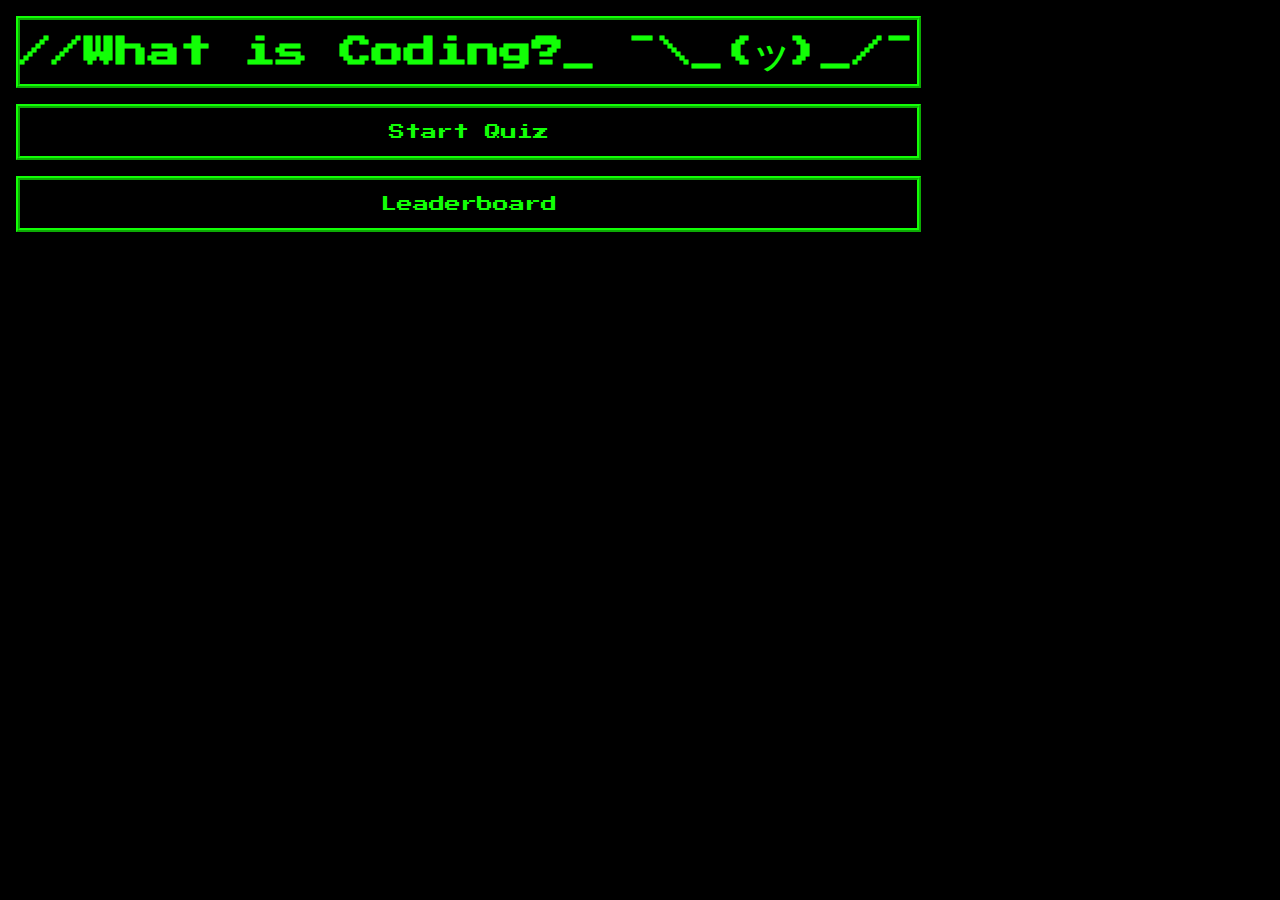
==== index.html @ 122bc876 "added some css to style the quiz" ====
<!DOCTYPE html>
<html lang="en">
    <head>
        <meta charset="UTF-8">
        <meta http-equiv="X-UA-Compatible" content="IE=edge">
        <meta name="viewport" content="width=device-width, initial-scale=1.0">

        <title>What is Coding? ¯\_(ツ)_/¯</title>
        <link rel="stylesheet" href="styles.css">
    </head>
    <body>
        <!-- This will format and hold everything inside of it -->
        <div class="container">
            <header>
                <div id="home-screen" class="card-header screen-center">
                    <h1>//What is Coding?<span class="blink">_</span>&#10;¯\_(ツ)_/¯</h1>
                    <menu>
                        <a href="/game.html" class="button grow-content pulse">
                            Start Quiz</a>
                        <a href="/high-scores.html" id="leaderboard-button" class="button grow-content pulse">
                            Leaderboard</a>
                    </menu>
                </div>
                

            </header>
        </div>

        <script>
            src="script.js"
        </script>
    </body>
</html>
---- styles.css ----
@import url('https://fonts.googleapis.com/css2?family=Press+Start+2P&family=Source+Code+Pro&display=swap');
/* font-family: 'Press Start 2P', cursive;
font-family: 'Source Code Pro', monospace; */

:root {
  --bgc: black;
  --game-text-color: #12FF06;
}

* {
  box-sizing: border-box;
  margin: 0;
  padding: 0;
}

.container {
    display: flex;
    flex-wrap: wrap;
    padding: 1rem 1rem;
    height: 100vh;
    width: 100vw;
    background-color: var(--bgc);
}
.card-header {
    display: block;
    text-align: center;
    width: 100%;
    line-height: 2;
    height: auto
}

.screen-center {
  display: flex;
  flex-direction: column;
}

h1 {
    font-family: 'Press Start 2P', cursive;
    color: var(--game-text-color);
    background-color: grey;
    border: #12FF06 solid .25rem;
    background-color: var(--bgc);
    border-style: ridge;
    margin: 0 0 .5rem 0;
}

menu {
  display: flex;
  flex-direction: column;
  justify-content: center;
}

a {
  font-family: 'Press Start 2P', cursive;
  color: var(--game-text-color);
  background-color: var(--bgc);
  text-decoration: none;
  border: var(--game-text-color) solid .25rem;
  border-style: ridge;
  margin: .5rem 0 .5rem 0;
  padding: .5rem;

}

/* .grow-content {
  cursor: pointer;
  transition: all 0.3s ease-in-out;
}

.grow-content:hover {
  transform: scale();
} */

.pulse {
  /* transition: auto; */
  cursor: pointer;
  transition: all 0.3s ease-in-out;
}

.pulse:hover {
  animation: pulse 1.5s infinite;
}

@keyframes pulse {
  0% {
    transform: scale(1);
  }
  50% {
    transform: scale(1);
    box-shadow: 0 0 0 .25rem var(--game-text-color, 0);
  }
  100% {
    transform: scale(1);
    box-shadow: 0 0 0 0 var(--game-text-color, 0);
  }
}

.blink {
  animation: blink 1s steps(1, end) infinite;
}

@keyframes blink {
  0% {
    opacity: 1;
  }
  50% {
    opacity: 0;
  }
  100% {
    opacity: 1;
  }
}

@media screen and (max-width: 768px) {
  .title-container, .navigation-container {
      display: flex;
      width: 100vw;
      justify-content: center;
  }
}
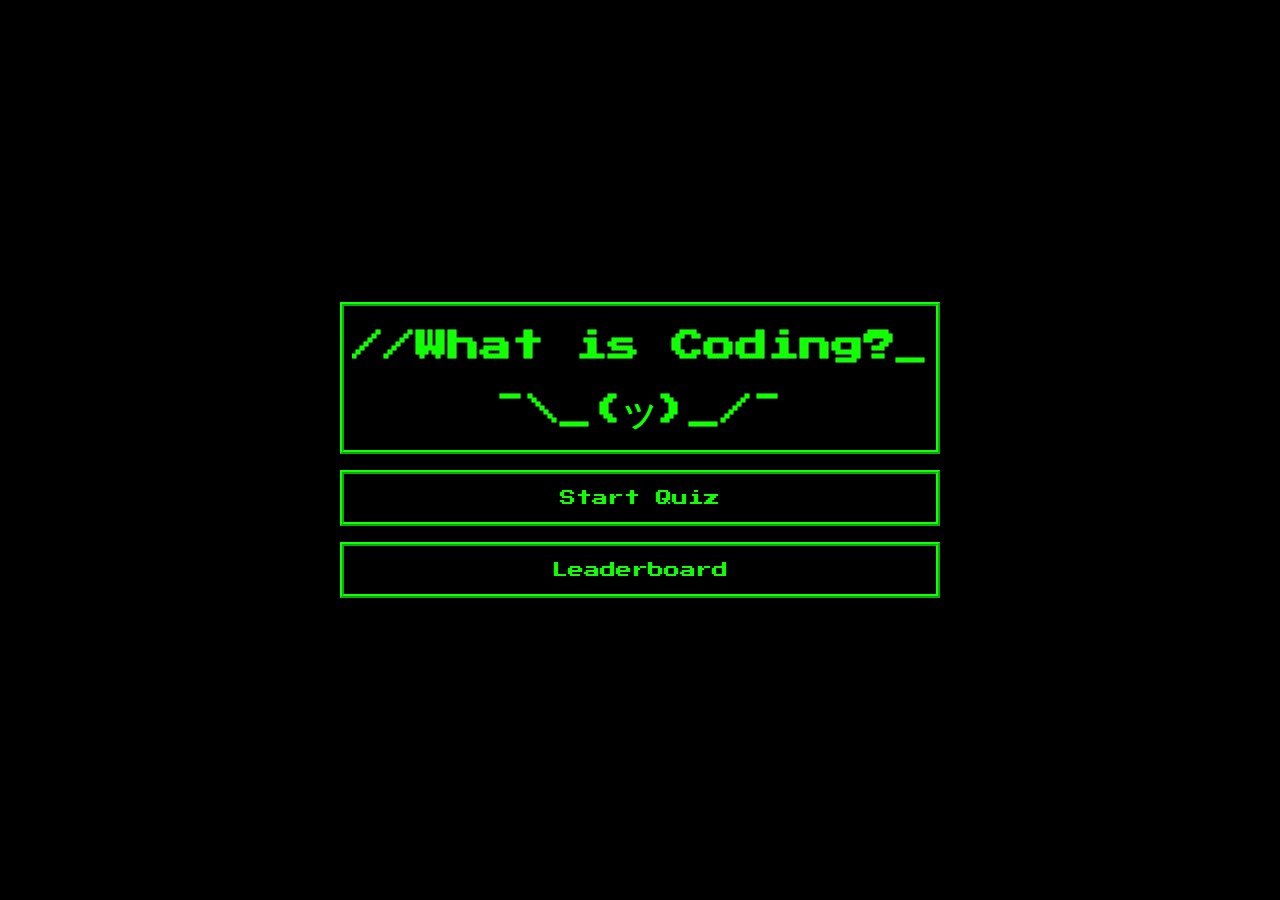
==== commit 53d94406: "added some animations to the h1 and a elements" ====
--- a/index.html
+++ b/index.html
@@ -13,7 +13,10 @@
         <div class="container">
             <header>
                 <div id="home-screen" class="card-header screen-center">
-                    <h1>//What is Coding?<span class="blink">_</span>&#10;¯\_(ツ)_/¯</h1>
+                    <div class="header-box">
+                        <h1 class="typewriter">//What is Coding?<span class="blink">_</span><h1></h1>
+                        <h1>¯\_(ツ)_/¯</h1>
+                    </div>
                     <menu>
                         <a href="/game.html" class="button grow-content pulse">
                             Start Quiz</a>
@@ -21,8 +24,6 @@
                             Leaderboard</a>
                     </menu>
                 </div>
-                
-
             </header>
         </div>
 
--- a/styles.css
+++ b/styles.css
@@ -11,37 +11,60 @@
   box-sizing: border-box;
   margin: 0;
   padding: 0;
+  margin: 0 auto;
 }
 
 .container {
-    display: flex;
-    flex-wrap: wrap;
-    padding: 1rem 1rem;
-    height: 100vh;
-    width: 100vw;
-    background-color: var(--bgc);
-}
-.card-header {
-    display: block;
-    text-align: center;
-    width: 100%;
-    line-height: 2;
-    height: auto
+  display: flex;
+  flex-wrap: wrap;
+  align-items: center;
+  justify-content: center;
+  padding: 1rem 1rem;
+  height: 100vh;
+  width: 100vw;
+  background-color: var(--bgc);
 }
 
-.screen-center {
-  display: flex;
-  flex-direction: column;
+header {
+  background-color: var(--bgc);
+  margin: 0 auto;
+}
+
+.card-header {
+  display: block;
+  text-align: center;
+  width: 100%;
+  height: auto;
+  line-height: 2;
+}
+
+.header-box {
+  border: #12FF06 solid .25rem;
+  color: var(--game-text-color);
+  background-color: var(--bgc);
+  border-style: ridge;
+  margin: 0 0 0 0;
+  padding: .5rem .5rem;
+  
 }
 
 h1 {
-    font-family: 'Press Start 2P', cursive;
-    color: var(--game-text-color);
-    background-color: grey;
-    border: #12FF06 solid .25rem;
-    background-color: var(--bgc);
-    border-style: ridge;
-    margin: 0 0 .5rem 0;
+  font-family: 'Press Start 2P', cursive;
+  color: var(--game-text-color);
+  background-color: var(--bgc);
+}
+
+.typewriter {
+  overflow: hidden; /* Ensures the content is not revealed until the animation */
+  white-space: nowrap; /* Keeps the content on a single line */
+  margin: 0 auto; /* Gives that scrolling effect as the typing happens */
+  transition: all 0.3s ease-in-out;
+  animation: typing 3.5s steps(30, end), .5s step-end;
+}
+
+@keyframes typing {
+  from {width: 0}
+  to {width: 100%}
 }
 
 menu {
@@ -57,8 +80,8 @@
   text-decoration: none;
   border: var(--game-text-color) solid .25rem;
   border-style: ridge;
-  margin: .5rem 0 .5rem 0;
-  padding: .5rem;
+  margin: 1rem 0 0 0;
+  padding: .5rem .5rem;
 
 }
 
@@ -78,7 +101,7 @@
 }
 
 .pulse:hover {
-  animation: pulse 1.5s infinite;
+  animation: pulse 1s infinite;
 }
 
 @keyframes pulse {
@@ -87,7 +110,8 @@
   }
   50% {
     transform: scale(1);
-    box-shadow: 0 0 0 .25rem var(--game-text-color, 0);
+    box-shadow: 0 0 0 .25rem white;
+    color: white;
   }
   100% {
     transform: scale(1);
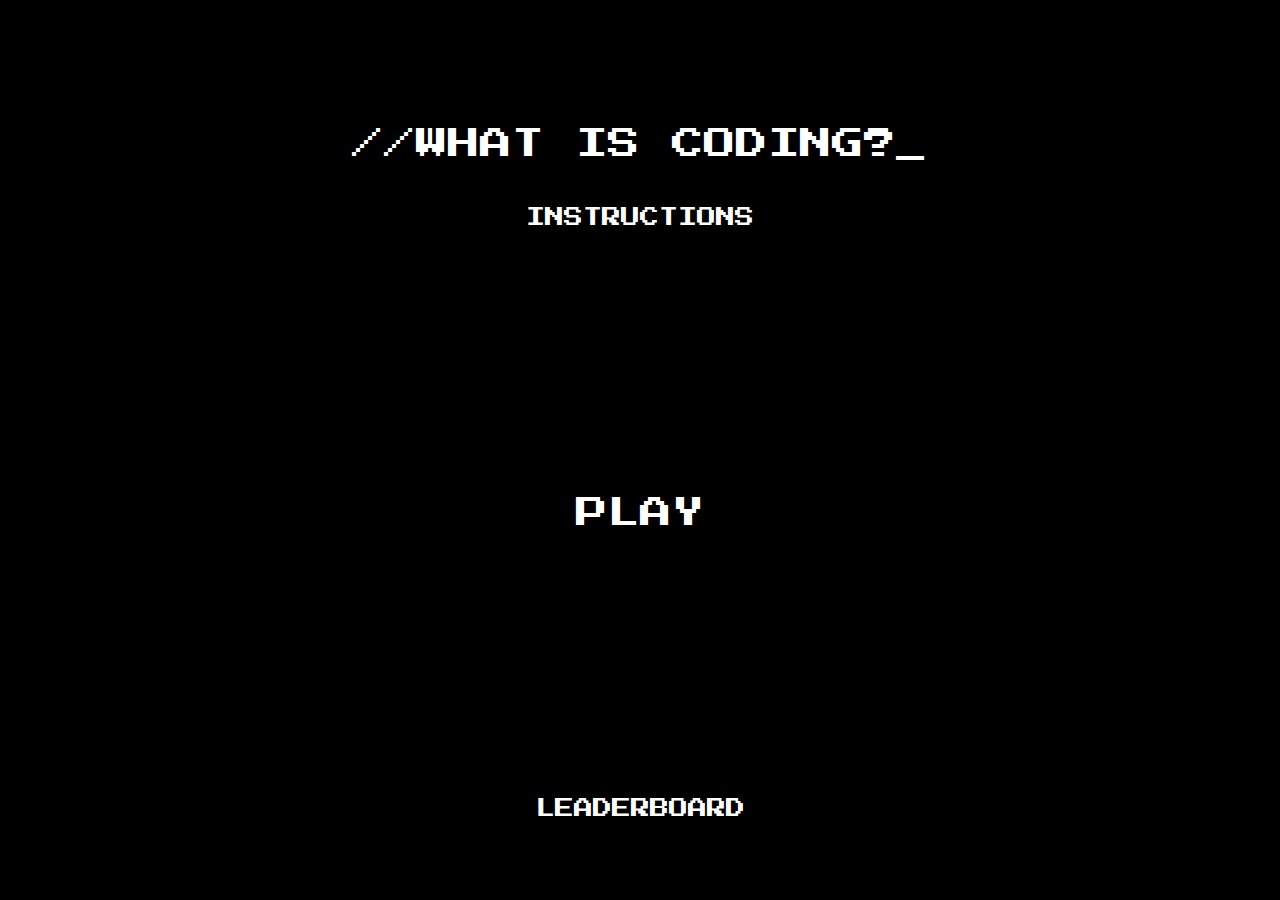
==== commit 853d554f: "switched name for html to index.html" ====
--- a/index.html
+++ b/index.html
@@ -1,34 +1,176 @@
 <!DOCTYPE html>
 <html lang="en">
-    <head>
-        <meta charset="UTF-8">
-        <meta http-equiv="X-UA-Compatible" content="IE=edge">
-        <meta name="viewport" content="width=device-width, initial-scale=1.0">
+<head>
+    <meta charset="UTF-8">
+    <meta http-equiv="X-UA-Compatible" content="IE=edge">
+    <meta name="viewport" content="width=device-width, initial-scale=1.0">
+    <title>//WHAT IS CODING? | QUIZ</title>
 
-        <title>What is Coding? ¯\_(ツ)_/¯</title>
-        <link rel="stylesheet" href="styles.css">
-    </head>
-    <body>
-        <!-- This will format and hold everything inside of it -->
-        <div class="container">
-            <header>
-                <div id="home-screen" class="card-header screen-center">
-                    <div class="header-box">
-                        <h1 class="typewriter">//What is Coding?<span class="blink">_</span><h1></h1>
-                        <h1>¯\_(ツ)_/¯</h1>
-                    </div>
-                    <menu>
-                        <a href="/game.html" class="button grow-content pulse">
-                            Start Quiz</a>
-                        <a href="/high-scores.html" id="leaderboard-button" class="button grow-content pulse">
-                            Leaderboard</a>
-                    </menu>
-                </div>
-            </header>
-        </div>
+    <link rel="stylesheet" href="assets/whatIsCodingStyle.css">
+</head>
+<body id="everything" class="column space-between">
+    <header class="column">
+        <!-- Score & Timer Section -->
+        <section id="hud" class="space-between row none">
+            <!-- This <div> holds the 'SCORE' for the quiz. -->
+            <div id="user-score" class="hud-item body-text text-center lh-2 prevent-select row">
+                <p class="hud-prefix">
+                    SCORE: 
+                    <!-- Score will fill here. -->
+                    <span id="score"></span>
+                </p>
+            </div>
+            <!-- This <div> holds the 'TIMER' for the quiz. -->
+            <div id="user-timer" class="hud-item body-text text-center lh-2 prevent-select row">
+                <p class="hud-prefix">
+                    TIMER:
+                    <!-- Timer will appear here with a 'duration' of 60 seconds. -->
+                    <!-- Once the 'duration' is <= 10, the 'less-than-ten' and 'blink' class will be added via JavaScript(this will make the current time left flash red every second). -->
+                    <!-- After the 'duration' is = 0, the 'less-than-ten' and 'blink' class will then be removed from the class list to reset the timer to it's default appearance. -->
+                    <span id="time-left" class=""></span>
+                </p>
+            </div>
+        </section>
+        
+        <!-- Header & Instructions Section -->
+        <section id="header" class="justify-center align-center column">
+            <div class="justify-center xxl-text text-center lh-2 mt-48px mb-24px prevent-select">
+                <p id="title">//WHAT IS CODING?<span class="blink">_</span></p>
+            </div>
+            <!-- The '.accordion' opens the below <div> with the class '.panel' and all its contents. -->
+            <button id="instructions" class="heading-text accordion blue bp">INSTRUCTIONS</button>
+            <div class="panel">
+                <p class="lh-2 prevent-select">
+                    Do you got what it takes to complete this quiz? Let's find out just how high of a score you can acheive!
+                    <br>
+                    <br>Once you press 'Play' to begin, a timer shall commence simutaneously, and then you will have only 60 seconds to complete the Quiz!
+                    <br>
+                    <br>While you make your way through the Quiz, be sure to answer carefully. For if you make the mistake of answering a question wrong, you will be penalized. With this hefty penalty, the player will lose <span class="incorrect">25</span> points from their score and <span class="incorrect">5</span> seconds will be deducted from the timer.
+                    <br>
+                    <br>However, if the player answers a question correctly, they will be rewarded handsomely with a whopping <span class="correct">1,000,000</span> points!
+                </p>
+            </div>
+        </section>
 
-        <script>
-            src="script.js"
-        </script>
-    </body>
+        <!-- Leaderboard Section Header -->
+        <section id="leaderboard-header" class="justify-center align-center column none">
+            <div class="justify-center xxl-text text-center lh-2 mt-48px mb-24px prevent-select">
+                <p>//LEADERBOARD<span class="blink">_</span></p>
+            </div>
+        </section>
+
+        <!-- Summary Section Header -->
+        <section id="summary-header" class="justify-center align-center column none">
+            <div class="justify-center title-text text-center lh-2 mt-48px mb-24px prevent-select">CONGRATS!
+                <br>You scored a highscore of: 
+            </div>
+            <!-- This is where the user's score from the end of the quiz will generate, prior to storing to local.. -->
+            <div id="end-score" class="justify-center align-center text-center xxl-text summary-score lh-2 prevent-select">1,000,000 POINTS</div>
+        </section>
+    </header> 
+    
+    <main>
+        <!-- Play button is separate from the buttons section in order to be centered while on 'Menu'. -->
+        <section class="align-center column">
+            <button id="play" class="xxl-text green gp">PLAY</button>
+        </section>
+
+        <!-- Quiz Section-->
+        <section id="quiz-section" class="column none">  <!-- 'hidden'/display:none class goes here -->
+            <!-- Question <div> -->
+            <div>
+                <!-- Questions will appear here. #questionTitle = current-question --> 
+                <p id="current-question" class="question-text lh-2"></p>
+                <!-- Answer will be determined 'CORRECT!' or 'WRONG!' -->
+                <p id="check-answer" class="none"></p>
+            </div>
+            <!-- Choice <div>/rename this options-list -->
+            <div class="choice-container row op">
+                <!-- Choices will appear here. -->
+                <p class="choice-prefix justify-center align-center">A</p>
+                <button id="btn0" class="choice-text choice lh-2"></button>
+            </div>
+            <div class="choice-container row op">
+                <!-- Choices will appear here. -->
+                <p class="choice-prefix justify-center align-center">B</p>
+                <button id="btn1" class="choice-text choice lh-2"></button>
+            </div>
+            <div class="choice-container row op">
+                <!-- Choices will appear here. -->
+                <p class="choice-prefix justify-center align-center">C</p>
+                <button id="btn2" class="choice-text choice lh-2"></button>
+            </div>
+            <div class="choice-container row op">
+                <!-- Choices will appear here. -->
+                <p class="choice-prefix justify-center align-center">D</p>
+                <button id="btn3" class="choice-text choice lh-2"></button>
+            </div>
+        </section>
+
+        <!-- Summary Section -->
+        <section id="summary-section" class="column none">
+            <!-- Form <div>  for submitting the user's name/score. -->
+            <div>
+                <form action="" class="justify-center align-center column text-center lh-2">
+                    <p>Please enter your name and click the 'SUBMIT' button to save your new highscore to the Leaderboard!</p>
+                    <input type="text" id="initial-submission" placeholder="'Danny Devito'" class="input-container heading-text text-center lh-2">
+                </form>
+            </div>
+        </section>
+
+        <!-- Leaderboard Section -->
+        <section id="leaderboard-section" class="column none">
+            <!-- Table for scores will appear here. -->
+            <table style="border-collapse: collapse;">
+                <thead>
+                    <tr>
+                        <th scope="col" class="heading-text">NAME</th>
+                        <th scope="col" class="heading-text">SCORE</th>
+                    </tr>
+                </thead>
+                <tbody id="leaderboard-list">
+                    <!-- <td> elements nested within a <tr> will be appended here after each 'Submit' with the user's inputted name and score from local storage.. -->
+                    <!-- <tr>
+                        <td></td>
+                        <td></td>
+                    </tr> -->
+                </tbody>
+            </table>
+        </section>
+    </main>
+    
+    <footer>
+        <!-- Buttons for navigation go here. -->
+        <section class="align-center column">
+            <button id="submit" onclick="submitScore();" class="heading-text green gp none">SUBMIT</button>
+            <button id="clear" onclick="displayLeaderboard();" class="heading-text purple pp none">CLEAR SCORES</button>
+            <button id="leaderboard" onclick="displayLeaderboard();" class="heading-text yellow yp flex">LEADERBOARD</button>
+            <button id="quit" onclick="displayMenu();" class="heading-text red rp none">QUIT</button>
+        </section>
+    </footer>
+    <!-- Accordion function for 'Instructions' that open on 'click'. -->
+    <script>
+        var acc = document.getElementsByClassName("accordion");
+        var i;
+        
+        for (i = 0; i < acc.length; i++) {
+            acc[i].addEventListener("click", function () {
+                
+                var panel = this.nextElementSibling;
+                if (panel.style.maxHeight) {
+                    panel.style.maxHeight = null;
+                } else {
+                    let active = document.querySelectorAll(".accordion .accordion.active");
+                    for (let j = 0; j < active.length; j++) {
+                        active[j].classList.remove("active");
+                        active[j].nextElementSibling.style.maxHeight = null;
+                    }
+                    this.classList.toggle("active");
+                    panel.style.maxHeight = panel.scrollHeight + "px";
+                }
+            });
+        }
+    </script>
+    <script src="assets/whatIsCodingScript.js"></script>
+</body>
 </html>--- a/assets/whatIsCodingStyle.css
+++ b/assets/whatIsCodingStyle.css
@@ -0,0 +1,479 @@
+@import url('https://fonts.googleapis.com/css2?family=Press+Start+2P&family=Source+Code+Pro&display=swap');
+
+:root {
+  --screen-bgc: black;
+
+  --game-text-font: 'Press Start 2P', cursive;
+  --game-text-color: #00FF00;
+
+  --leaderboard-color: #FFFF00;
+
+  --play-again-color: #0000FF;
+
+  --quit-color: #FF0000;
+
+  --hover-select-color: white;
+  --hover-select-bgc: #010202;
+
+  --border-size: 6px;
+  --border-radius: 2rem;
+  --border-style: ridge;
+}
+
+/* ELEMENTS */
+* {
+    font-family: 'Press Start 2P', cursive;
+    color: white;
+}
+
+body {
+    background-color: black;
+    padding: 24px;
+    height: 90vh;
+    overflow: scroll;
+    /* width: 100vw; */
+}
+
+section {
+    display: flex;
+}
+
+button {
+    border: none; 
+    background:none;
+
+    margin: 0 auto;
+    padding: 12px;
+}
+
+p {
+    text-align: center;
+    background: none;
+}
+
+table {
+    margin-bottom: 36px;
+}
+
+th {
+    padding: 24px !important;
+}
+
+th, td {
+    width: 50%;
+    text-align: center;
+    border: white solid 6px;
+    padding: 12px;
+}
+
+input[type=text]:focus {
+    color: green;
+    border: green solid 6px;
+}
+
+/* VISIBILITY/FX */
+.visible {
+    visibility: visible !important;
+}
+
+.hidden {
+    visibility: hidden !important;
+}
+
+.block {
+    display: block !important;
+}
+
+.none {
+    display: none !important;
+}
+
+.summary-score {
+    color: green;
+    padding: 24px;
+
+    cursor: pointer;
+    user-select: none; 
+    -webkit-user-select: none; 
+    -ms-user-select: none; 
+    
+    animation: sgp 1s infinite;
+    transition: all 0.5s ease-in-out;
+}
+
+@keyframes sgp {
+    0% {
+        transform: scale(1);
+    }
+    50% {
+        transform: scale(1.05);
+        box-shadow: 0 0 0 .5rem white;
+        color: white;
+    }
+    100% {
+        transform: scale(1);
+        box-shadow: 0 0 0 0 green;
+    }
+}
+
+
+.correct {
+    color: green;
+}
+
+.incorrect {
+    color: red;
+}
+
+.green:hover {
+    color: green;
+}
+
+.blue:hover {
+    color: blue;
+}
+.yellow:hover {
+    color:yellow;
+}
+
+.purple:hover {
+    color: purple;
+}
+
+.red:hover {
+    color: red;
+}
+
+.gp:hover {
+    cursor: pointer;
+    user-select: none; 
+    -webkit-user-select: none; 
+    -ms-user-select: none; 
+    
+    animation: gp 1s infinite;
+    transition: all 0.5s ease-in-out;
+}
+
+@keyframes gp {
+    0% {
+        transform: scale(1);
+    }
+    50% {
+        transform: scale(1.05);
+        box-shadow: 0 0 0 .5rem white;
+        color: white;
+    }
+    100% {
+        transform: scale(1);
+        box-shadow: 0 0 0 0 green;
+    }
+}
+
+.bp:hover {
+    cursor: pointer;
+    user-select: none; 
+    -webkit-user-select: none; 
+    -ms-user-select: none; 
+    
+    animation: bp 1s infinite;
+    transition: all 0.5s ease-in-out;
+}
+
+@keyframes bp {
+    0% {
+        transform: scale(1);
+    }
+    50% {
+        transform: scale(1.05);
+        box-shadow: 0 0 0 .5rem white;
+        color: white;
+    }
+    100% {
+        transform: scale(1);
+        box-shadow: 0 0 0 0 blue;
+    }
+}
+
+.yp:hover {
+    cursor: pointer;
+    user-select: none; 
+    -webkit-user-select: none; 
+    -ms-user-select: none; 
+    
+    animation: yp 1s infinite;
+    transition: all 0.5s ease-in-out;
+}
+
+@keyframes yp {
+    0% {
+        transform: scale(1);
+    }
+    50% {
+        transform: scale(1.05);
+        box-shadow: 0 0 0 .5rem white;
+        color: white;
+    }
+    100% {
+        transform: scale(1);
+        box-shadow: 0 0 0 0 yellow;
+    }
+}
+
+.pp:hover {
+    cursor: pointer;
+    user-select: none; 
+    -webkit-user-select: none; 
+    -ms-user-select: none; 
+    
+    animation: pp 1s infinite;
+    transition: all 0.5s ease-in-out;
+}
+
+@keyframes pp {
+    0% {
+        transform: scale(1);
+    }
+    50% {
+        transform: scale(1.05);
+        box-shadow: 0 0 0 .5rem white;
+        color: white;
+    }
+    100% {
+        transform: scale(1);
+        box-shadow: 0 0 0 0 purple;
+    }
+}
+
+.rp:hover {
+    cursor: pointer;
+    user-select: none; 
+    -webkit-user-select: none; 
+    -ms-user-select: none; 
+    
+    animation: rp 1s infinite;
+    transition: all 0.5s ease-in-out;
+}
+
+@keyframes rp {
+    0% {
+        transform: scale(1);
+    }
+    50% {
+        transform: scale(1.05);
+        box-shadow: 0 0 0 .5rem white;
+        color: white;
+    }
+    100% {
+        transform: scale(1);
+        box-shadow: 0 0 0 0 red;
+    }
+}
+
+.op:hover {
+    cursor: pointer;
+    user-select: none; 
+    -webkit-user-select: none; 
+    -ms-user-select: none; 
+    
+    animation: op 1s infinite;
+    transition: all 0.5s ease-in-out;
+}
+
+@keyframes op {
+    0% {
+        transform: scale(1);
+    }
+    50% {
+        transform: scale(1.05);
+        box-shadow: 0 0 0 .5rem white;
+        color: white;
+    }
+    100% {
+        transform: scale(1);
+        box-shadow: 0 0 0 0 orange;
+    }
+}
+
+.prevent-select {
+    user-select: none; 
+    -webkit-user-select: none; 
+    -ms-user-select: none; 
+}
+
+/* Just a style choice, I thought it would fit the theme to make the cursor a question mark */
+.prevent-select:hover {
+    cursor: help
+}
+
+.blink {
+    animation: blink 1s steps(1, end) infinite;
+}
+  
+@keyframes blink {
+    0% {
+        opacity: 1;
+    }
+    50% {
+        opacity: 0;
+    }
+    100% {
+        opacity: 1;
+    }
+}
+
+.fast-blink {
+    animation: fast-blink .25s steps(1, end) infinite;
+}
+  
+@keyframes fast-blink {
+    0% {
+        opacity: 1;
+    }
+    50% {
+        opacity: 0;
+    }
+    100% {
+        opacity: 1;
+    }
+}
+
+.less-than-ten {
+    color: red;
+}
+
+/* POSITIONING */
+.flex {
+    display: flex;
+}
+
+.justify-center {
+    display: flex;
+    justify-content: center;
+}
+
+.align-center {
+    display: flex;
+    align-items: center;
+}
+
+.space-between {
+    display: flex;
+    justify-content: space-between;
+}
+
+.column {
+    display: flex;
+    flex-direction: column;
+}
+
+.row {
+    display: flex;
+    flex-direction: row;
+}
+
+/* FONT/TEXT */
+.xxl-text {
+    font-size: xx-large;
+}
+
+.title-text {
+    font-size:x-large;
+    margin-top: 48px;
+}
+
+.heading-text {
+    font-size: larger;
+}
+
+.subheading-text {
+    font-size: medium;
+}
+
+.body-text {
+    font-size: small;
+}
+
+.text-center {
+    text-align: center;
+}
+
+.mt-48px {
+    margin-top: 48px;
+}
+
+.mb-24px {
+    margin-bottom: 24px;
+}
+
+.lh-2 {
+    line-height: 2;
+}
+
+/* CONTAINERS */
+.accordion {
+    display:flex;
+    justify-content: center;
+    align-self: center;
+    
+    height: fit-content;
+
+    cursor: pointer;
+}
+
+.panel {
+    padding: 0 1rem;
+    max-height: 0;
+    overflow: auto;
+    transition: 0.5s ease-in-out;
+}
+
+.choice-container {
+    border: white solid 6px;
+    padding: 0 24px;
+    margin: 12px 36px;
+}
+
+.choice-container:hover {
+    cursor: pointer;
+    transition: ease-in-out .1s;
+
+    border: black solid 6px;
+}
+
+.choice-prefix, .choice-text:hover {
+    cursor: pointer;
+}
+
+.choice {
+    height: 100%; 
+    width: 100%;
+}
+
+.input-container {
+    background: none; 
+    color: white; 
+    outline: none;
+    
+    border: white solid 6px;
+    padding: 12px
+}
+
+/* ID's */
+#play, #leaderboard, #instructions, #submit, #clear, #quit {
+    margin: 12px;
+}
+
+#instructions {
+    margin-top: -36px;
+}
+
+#submit {
+    margin-top: 36px !important;
+}
+
+@media screen and (max-width: 768px) {
+    body, table, input {
+        justify-content: center;
+        min-width: fit-content; 
+    }
+}